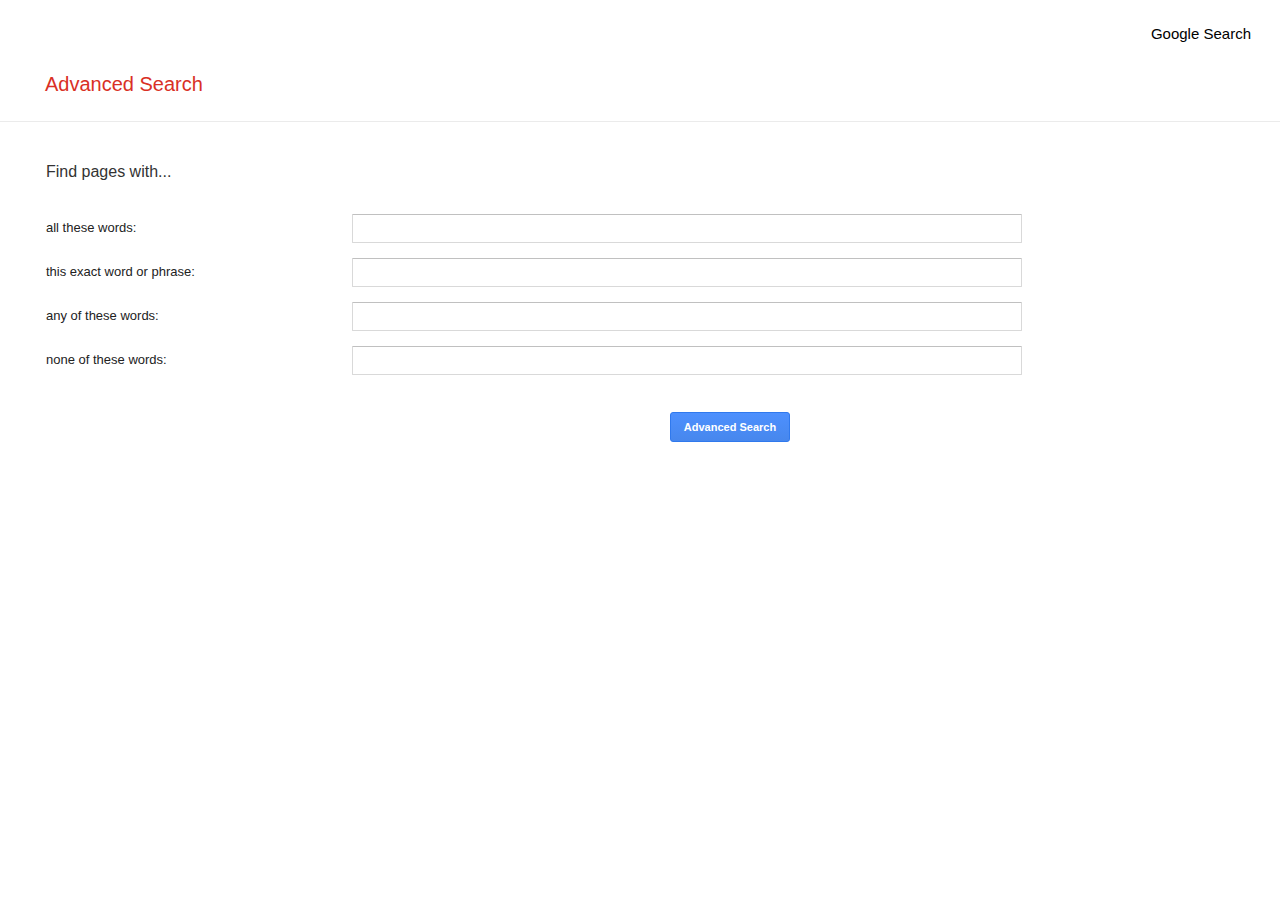
==== adv_srch.html @ 121dc35b "initial commit #02" ====
<!DOCTYPE html>
<html lang="en">
<head>
    <title>Advanced Search</title>
    <link href="stylesheets/adv_srch.css" rel="stylesheet">
</head>
<body>
<div class="header">
    <div class="links">
        <a href="index.html">Google Search</a>
    </div>
</div>
<div class="appbar">
    <label style="margin-left:10px">Advanced Search</label>
</div>
<div class="line"></div>
<form action="https://google.com/advanced_search">
    <table>
        <tr>
            <th>Find pages with...</th>
        </tr>
        <tr>
            <td>all these words:</td>
            <td>
                <input id="allOf" name="as_q" type="text">
            </td>
        </tr>
        <tr>
            <td>this exact word or phrase:</td>
            <td>
                <input id="thisExact" name="as_epq" type="text">
            </td>
        </tr>
        <tr>
            <td>any of these words:</td>
            <td>
                <input id="anyOf" name="as_oq" type="text">
            </td>
        </tr>
        <tr>
            <td>none of these words:</td>
            <td>
                <input id="noneOf" name="as_eq" type="text">
            </td>
        </tr>
    </table>
    <div class="btn">
        <input id="adv_srch_btn" value="Advanced Search" type="submit">
    </div>
</form>
</body>
</html>
---- stylesheets/adv_srch.css ----
body, html {
    height: 100%;
    margin: 0;
    padding: 0;
    font-size: 15px;
    font-family: sans-serif, arial;
}

.header {
    height: 48px;
}

.links {
    float: right;
    padding: 25px;
}

a {
    margin: 4px;
    color: black;
    text-decoration: none;
}

a:hover {
    text-decoration: underline;
}

.appbar {
    color: #d93025;
    font-size: 20px;
    margin: 25px 35px;
}

.line {
    border-bottom: 1px solid #ebebeb;
}

th {
    float: left;
    display: inline-block;
    min-width: 167px;
    width: 16%;
    font-size: 16px;
    min-height: 42px;
    font-weight: 500;
    color: #333;
    vertical-align: middle;
    text-align: left;
}

table {
    border-collapse: collapse;
    max-width: 1140px;
    min-width: 200px;
    width: 50%;
    margin: 40px 2% 0 45px;
}

tr td {
    vertical-align: middle;
    height: 42px;
    color: #222;
    font-size: 13px;
    line-height: 16px;
}

td input {
    border-radius: 1px;
    border: 1px solid #d9d9d9;
    border-top: 1px solid #c0c0c0;
    font-size: 13px;
    height: 25px;
    width: 200%;
}

input:focus {
    box-shadow: inset 0 1px 2px rgb(0 0 0 / 30%);
    border: 1px solid #4d90fe;
    outline: none;
}

.btn {
    float: right;
    display: inline-block;
    min-width: 167px;
    min-height: 41px;
    width: 50%;
    user-select: none;
}

input#adv_srch_btn {
    box-shadow: none;
    background-color: #4d90fe;
    background-image: -webkit-linear-gradient(top,#4d90fe,#4787ed);
    border: 1px solid #3079ed;
    color: #fff;
    border-radius: 3px;
    cursor: default;
    font-size: 11px;
    font-weight: bold;
    margin: 30px;
    height: 30px;
    min-width: 120px;
}
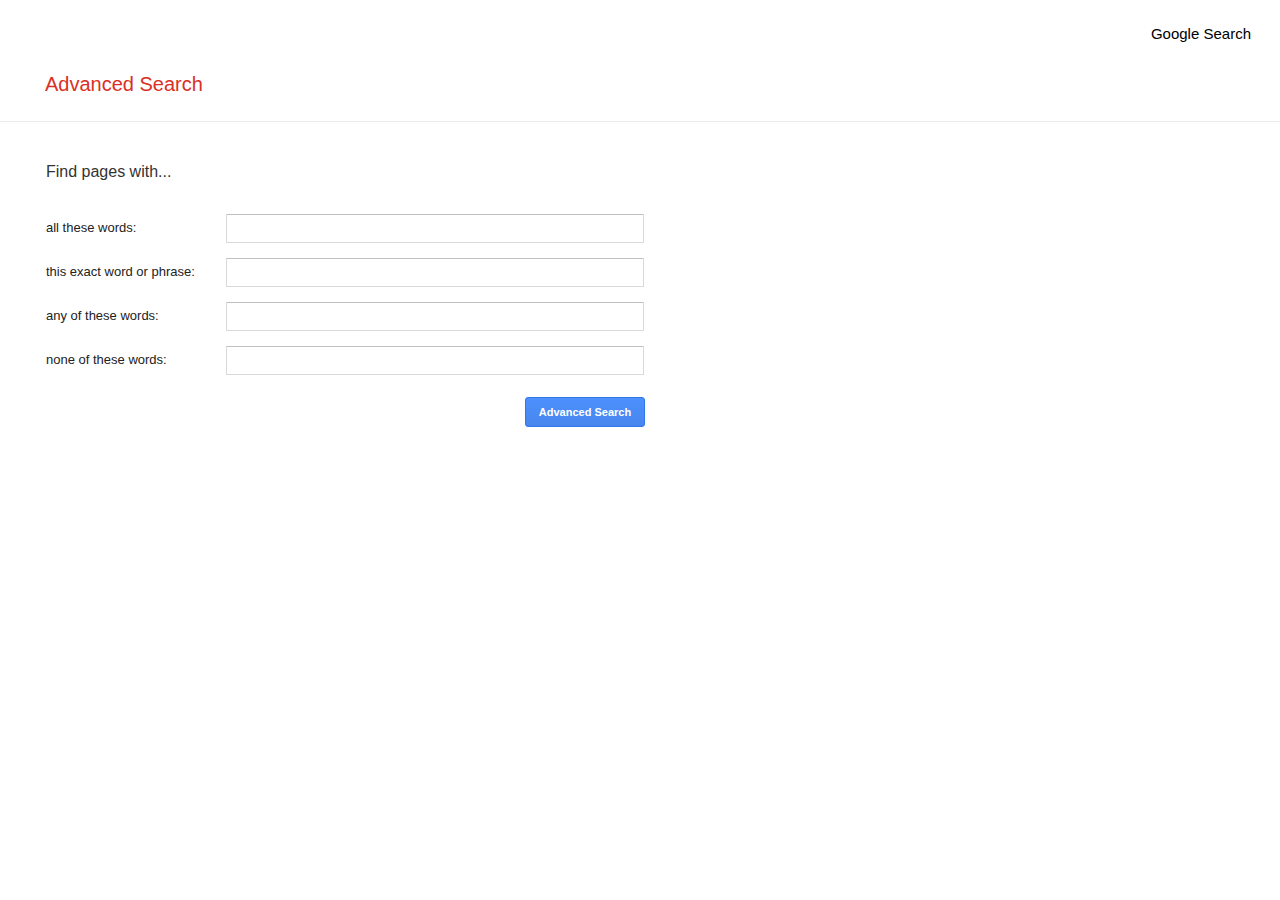
==== commit ffb95577: "finished project 0!" ====
--- a/adv_srch.html
+++ b/adv_srch.html
@@ -14,7 +14,7 @@
     <label style="margin-left:10px">Advanced Search</label>
 </div>
 <div class="line"></div>
-<form action="https://google.com/advanced_search">
+<form action="https://google.com/search">
     <table>
         <tr>
             <th>Find pages with...</th>
@@ -22,29 +22,30 @@
         <tr>
             <td>all these words:</td>
             <td>
-                <input id="allOf" name="as_q" type="text">
+                <input id="allOf" name="as_q" type="text" value>
             </td>
         </tr>
         <tr>
             <td>this exact word or phrase:</td>
             <td>
-                <input id="thisExact" name="as_epq" type="text">
+                <input id="thisExact" name="as_epq" type="text" value>
             </td>
         </tr>
         <tr>
             <td>any of these words:</td>
             <td>
-                <input id="anyOf" name="as_oq" type="text">
+                <input id="anyOf" name="as_oq" type="text" value>
             </td>
         </tr>
         <tr>
             <td>none of these words:</td>
             <td>
-                <input id="noneOf" name="as_eq" type="text">
+                <input id="noneOf" name="as_eq" type="text" value>
             </td>
         </tr>
     </table>
     <div class="btn">
+        <input name="tbs" type="hidden" value="">
         <input id="adv_srch_btn" value="Advanced Search" type="submit">
     </div>
 </form>
--- a/stylesheets/adv_srch.css
+++ b/stylesheets/adv_srch.css
@@ -50,7 +50,7 @@
 
 table {
     border-collapse: collapse;
-    max-width: 1140px;
+    max-width: 600px;
     min-width: 200px;
     width: 50%;
     margin: 40px 2% 0 45px;
@@ -64,13 +64,17 @@
     line-height: 16px;
 }
 
+td:nth-child(1) {
+  width: 30%;
+}
+
 td input {
     border-radius: 1px;
     border: 1px solid #d9d9d9;
     border-top: 1px solid #c0c0c0;
     font-size: 13px;
     height: 25px;
-    width: 200%;
+    width: 98.5%;
 }
 
 input:focus {
@@ -80,11 +84,12 @@
 }
 
 .btn {
-    float: right;
-    display: inline-block;
-    min-width: 167px;
+    max-width: 600px;
+    min-width: 200px;
+    width: 50%;
+    margin: 0 2% 0 60px;
+    text-align: right;
     min-height: 41px;
-    width: 50%;
     user-select: none;
 }
 
@@ -98,7 +103,14 @@
     cursor: default;
     font-size: 11px;
     font-weight: bold;
-    margin: 30px;
+    margin: 15px;
     height: 30px;
     min-width: 120px;
 }
+
+input#adv_srch_btn:hover {
+    background-color: #357ae8;
+    background-image: -webkit-linear-gradient(top,#58226f,#357ae8);
+    border: 1px solid #2f5bb7;
+    border-image: initial;
+}